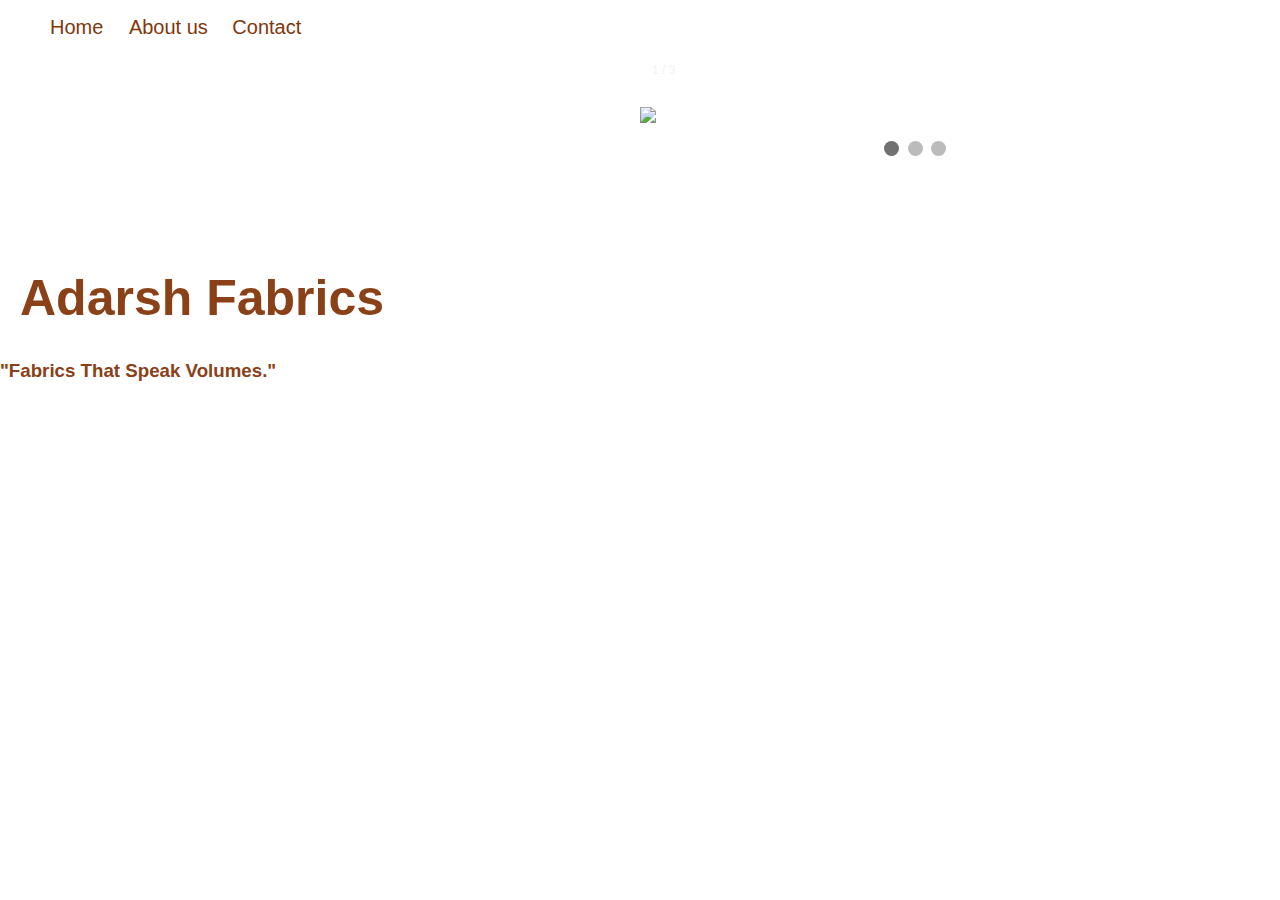
==== index.html @ 5527bf4a "That much i have done yet" ====
<!DOCTYPE html>
<html>
<head>
<meta name="viewport" content="width=device-width, initial-scale=1">
<style>
* {box-sizing: border-box}
body {font-family: Verdana, sans-serif; margin:0}
.mySlides {display: none}
img {vertical-align: middle;}

*{
  color:#8A4117;
}
/* Slideshow container */
.slideshow-container {
  max-width: 600px;
  position: relative;
  margin-left: 50%;
padding-top: 50px;
}

/* Next & previous buttons */
.prev, .next {
  cursor: pointer;
  position: absolute;
  top: 50%;
  width: auto;
  padding: 16px;
  margin-top: -22px;
  color: white;
  font-weight: bold;
  font-size: 18px;
  transition: 0.6s ease;
  border-radius: 0 3px 3px 0;
  user-select: none;
}

/* Position the "next button" to the right */
.next {
  right: 0;
  border-radius: 3px 0 0 3px;
}

/* On hover, add a black background color with a little bit see-through */
.prev:hover, .next:hover {
  /* background-color: rgba(190, 181, 181, 0.8); */
  background-color: white;
}



/* Number text (1/3 etc) */
.numbertext {
  color: #f2f2f2;
  font-size: 12px;
  padding: 8px 12px;
  position: absolute;
  top: 0;
}

/* The dots/bullets/indicators */
.dot {
  cursor: pointer;
  height: 15px;
  width: 15px;
  margin: 0 2px;
  background-color: #bbb;
  border-radius: 50%;
  display: inline-block;
  transition: background-color 0.6s ease;
}

.active, .dot:hover {
  background-color: #717171;
}

/* Fading animation */
.fade {
  animation-name: fade;
  animation-duration: 1.5s;
}

@keyframes fade {
  from {opacity: .4} 
  to {opacity: 1}
}

/* On smaller screens, decrease text size */
@media only screen and (max-width: 300px) {
  .prev, .next,.text {font-size: 11px}
}

h1{
 font-size: 35px;
 padding-left: 20px;
}

.btn{
    text-align:center;
    padding-left: 550px;

}
li{
    display:inline;
    text-decoration: none;
    list-style: none;
    padding: 10px;
    font-size: 20px;
    color: #80370D;
}

.left{
    float:left;
    padding-top: 180px;
    padding-left: 0px;
    
}
h3{
    padding-left: 0px;
    color:#8A4117;
}
h1{
    font-size: 50px;
    color:#8A4117;
}
</style>
</head>
<body>

    <div class="container">
<div class="nav">   
    <ul>
    <li>Home </li>
    <li>About us</li>
    <li> Contact </li>
    </ul>
</div> 
    </div>
    <div class="maincontainer">
        <div class="left">
            <h1>
                Adarsh Fabrics
            </h1>
            <h3>
                "Fabrics That Speak Volumes."
            </h3>
        </div>
<div class="slideshow-container">

<div class="mySlides fade">
  <div class="numbertext">1 / 3</div>
  <img src="https://i.pinimg.com/originals/da/59/3b/da593bd8b280fda04bbbe73b69584815.png" style="width:100%">
  <!-- <div class="text">Caption Text</div> -->
</div>

<div class="mySlides fade">
  <div class="numbertext">2 / 3</div>
  <img src="raymond1 (1).jpg" style="width:100%">
  <!-- <div class="text">Caption Two</div> -->
</div>

<div class="mySlides fade">
  <div class="numbertext">3 / 3</div>
  <img src="https://i.pinimg.com/originals/bd/92/a6/bd92a611d21beefa700466a74f881483.jpg" style="width:100%">
  <!-- <div class="text">Caption Three</div> -->
</div>

<a class="prev" onclick="plusSlides(-1)">❮</a>
<a class="next" onclick="plusSlides(1)">❯</a>

</div>
</div>
<br>


<div class="btn">
  <span class="dot" onclick="currentSlide(1)"></span> 
  <span class="dot" onclick="currentSlide(2)"></span> 
  <span class="dot" onclick="currentSlide(3)"></span> 
</div>

<script>
let slideIndex = 1;
showSlides(slideIndex);

function plusSlides(n) {
  showSlides(slideIndex += n);
}

function currentSlide(n) {
  showSlides(slideIndex = n);
}

function showSlides(n) {
  let i;
  let slides = document.getElementsByClassName("mySlides");
  let dots = document.getElementsByClassName("dot");
  if (n > slides.length) {slideIndex = 1}    
  if (n < 1) {slideIndex = slides.length}
  for (i = 0; i < slides.length; i++) {
    slides[i].style.display = "none";  
  }
  for (i = 0; i < dots.length; i++) {
    dots[i].className = dots[i].className.replace(" active", "");
  }
  slides[slideIndex-1].style.display = "block";  
  dots[slideIndex-1].className += " active";
}
</script>

</body>
</html>
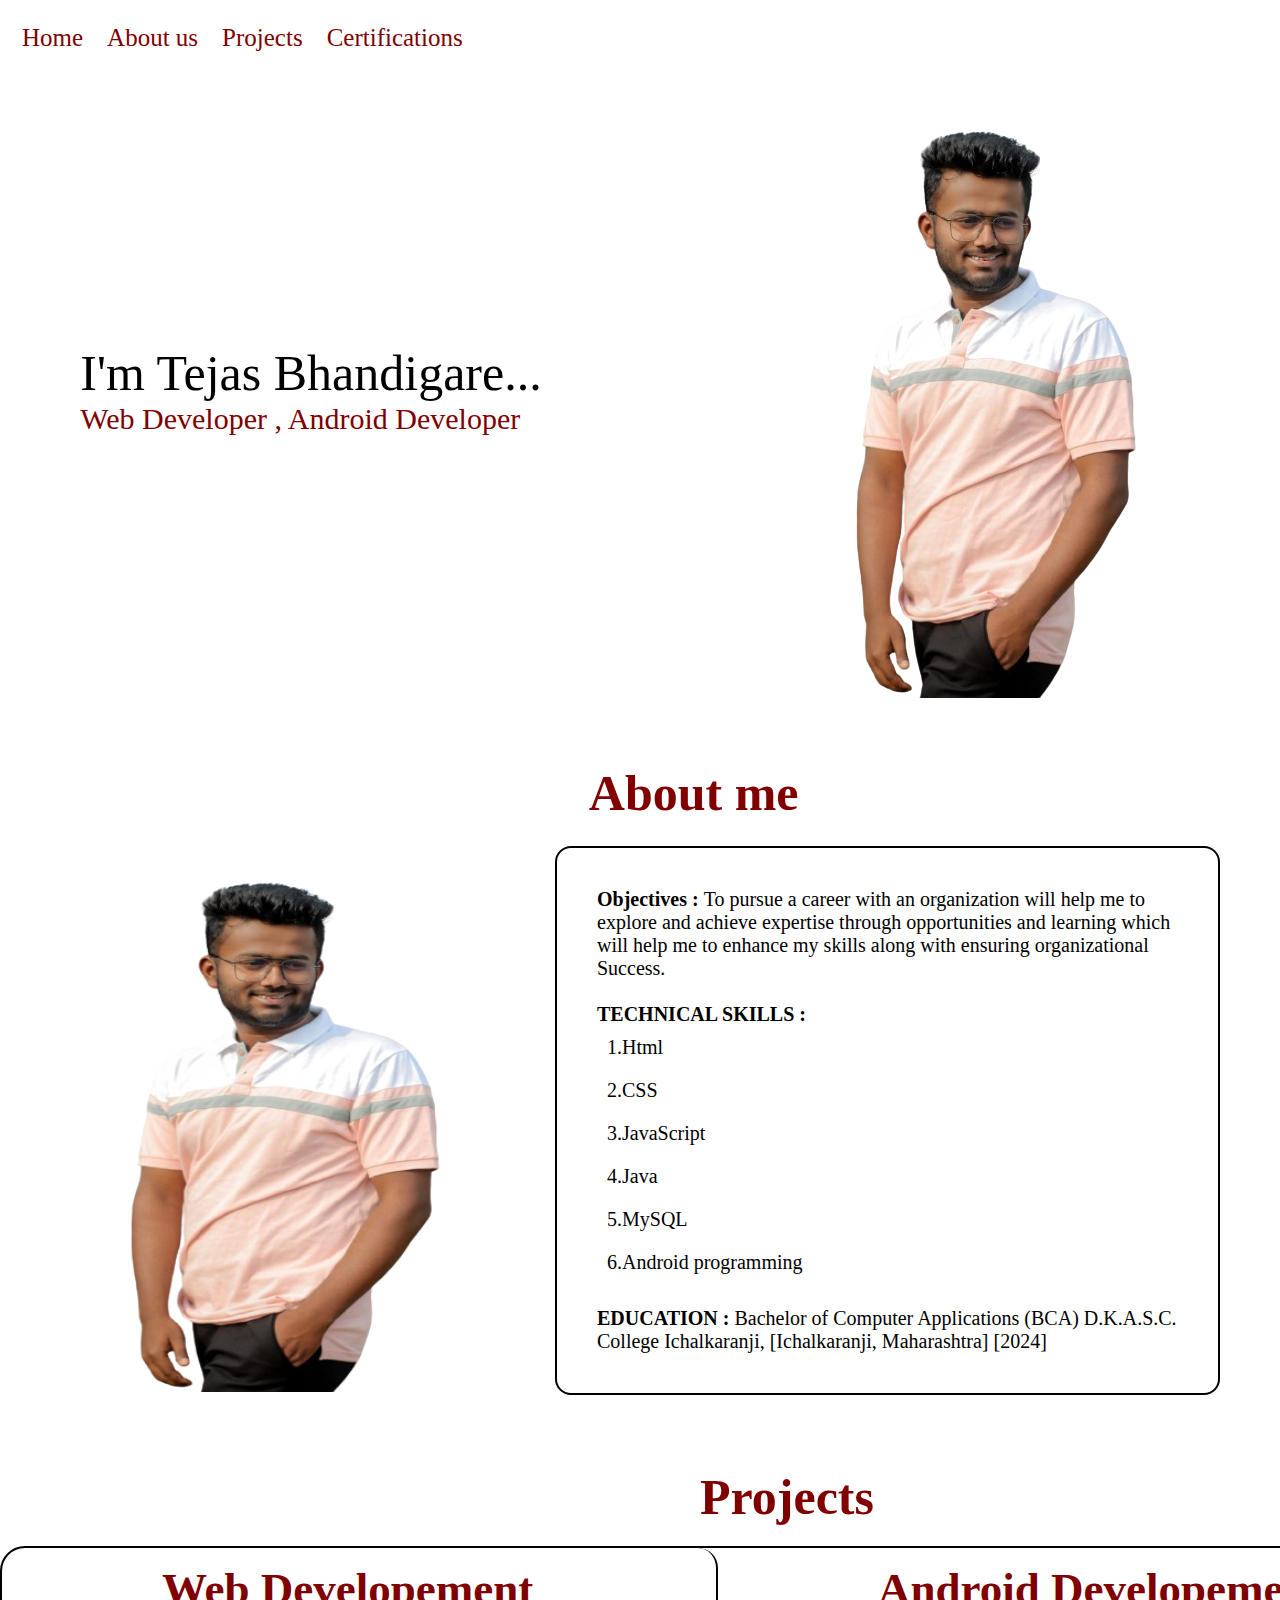
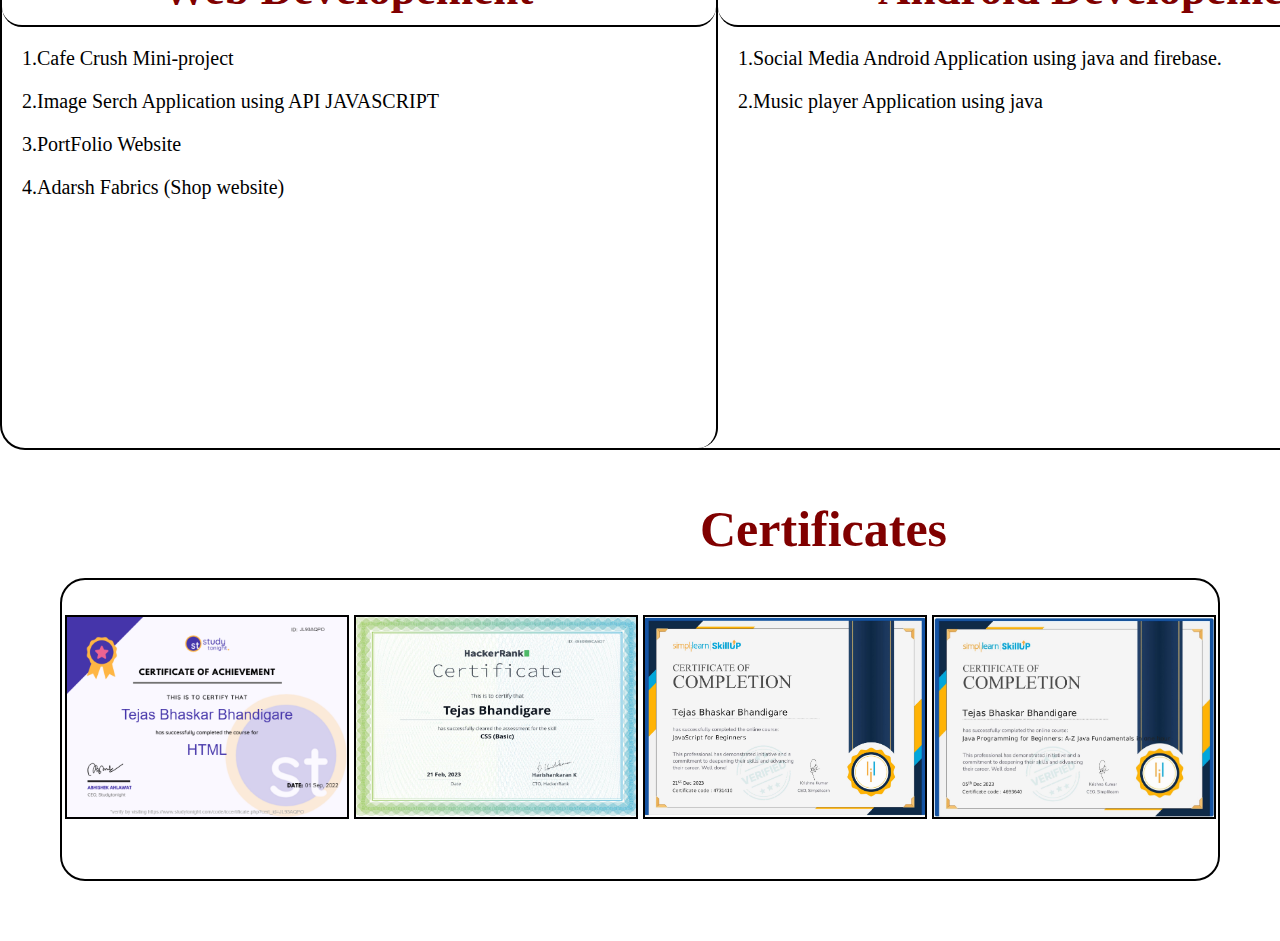
==== commit 604ec047: "Till now i have completed that much" ====
--- a/index.html
+++ b/index.html
@@ -1,212 +1,153 @@
 <!DOCTYPE html>
-<html>
+<html lang="en">
+
 <head>
-<meta name="viewport" content="width=device-width, initial-scale=1">
-<style>
-* {box-sizing: border-box}
-body {font-family: Verdana, sans-serif; margin:0}
-.mySlides {display: none}
-img {vertical-align: middle;}
+    <meta charset="UTF-8">
+    <meta name="viewport" content="width=device-width, initial-scale=1.0">
+    <title>Document</title>
+    <link rel="stylesheet" href="style.css">
+    <script src="script.js"></script>
+</head>
 
-*{
-  color:#8A4117;
-}
-/* Slideshow container */
-.slideshow-container {
-  max-width: 600px;
-  position: relative;
-  margin-left: 50%;
-padding-top: 50px;
-}
+<body>
+    <!--    
+    <button class="dark" onclick="myFunction()">D</button> -->
 
-/* Next & previous buttons */
-.prev, .next {
-  cursor: pointer;
-  position: absolute;
-  top: 50%;
-  width: auto;
-  padding: 16px;
-  margin-top: -22px;
-  color: white;
-  font-weight: bold;
-  font-size: 18px;
-  transition: 0.6s ease;
-  border-radius: 0 3px 3px 0;
-  user-select: none;
-}
+    <div class="containers">
+        <div class="nav">
+            <li class="l1">Home</li>
+            <li class="l1" id="#aboutus">About us</li>
+            <li class="l1">Projects</li>
+            <li class="l1">Certifications</li>
+        </div>
+        <div class="firstblock">
+            <div class="right1">
+                <p> I'm Tejas Bhandigare...</p>
+                <p class="nm2">Web Developer , Android Developer</p>
+            </div>
+            <div class="left1">
 
-/* Position the "next button" to the right */
-.next {
-  right: 0;
-  border-radius: 3px 0 0 3px;
-}
+                <img src="removebg.png">
 
-/* On hover, add a black background color with a little bit see-through */
-.prev:hover, .next:hover {
-  /* background-color: rgba(190, 181, 181, 0.8); */
-  background-color: white;
-}
+            </div>
+        </div>
+    </div>
+    <h1 class="heading" id="aboutus">About me</h1>
+    <div class="container">
+
+
+        <div class="right">
+            <img src="removebg.png" class="img_shape" height="550px" width="450px">
+
+        </div>
+        <div class="left">
+
+            <P><b>Objectives : </b>
+                To pursue a career with an organization will help me to explore and achieve expertise through
+                opportunities and learning which will help me to enhance my skills along with ensuring organizational
+                Success. </P>
+            <p>
+                <br>
+                <b>TECHNICAL SKILLS : </b>
+                <br>
+            <ul>
+                <li>1.Html </li>
+                <li>2.CSS</li>
+                <li>3.JavaScript</li>
+                <li>4.Java</li>
+                <li>5.MySQL</li>
+                <li>6.Android programming</li>
+
+            </ul>
+
+
+            </p>
+            <p><br>
+                <b> EDUCATION : </b>
+
+                Bachelor of Computer Applications (BCA)
+                D.K.A.S.C. College Ichalkaranji,
+                [Ichalkaranji, Maharashtra]
+                [2024]
+
+            </p>
+
+        </div>
+
+    </div>
+    <h1 class="head">Projects</h1>
+    <div class="container25">
+
+        <div class="left2">
+
+            <h1>Web Developement</h1>
+
+            <ul>
+                <li>
+                    1.Cafe Crush Mini-project
 
 
 
-/* Number text (1/3 etc) */
-.numbertext {
-  color: #f2f2f2;
-  font-size: 12px;
-  padding: 8px 12px;
-  position: absolute;
-  top: 0;
-}
+                </li>
+                <li>
+                    2.Image Serch Application using API JAVASCRIPT
 
-/* The dots/bullets/indicators */
-.dot {
-  cursor: pointer;
-  height: 15px;
-  width: 15px;
-  margin: 0 2px;
-  background-color: #bbb;
-  border-radius: 50%;
-  display: inline-block;
-  transition: background-color 0.6s ease;
-}
-
-.active, .dot:hover {
-  background-color: #717171;
-}
-
-/* Fading animation */
-.fade {
-  animation-name: fade;
-  animation-duration: 1.5s;
-}
-
-@keyframes fade {
-  from {opacity: .4} 
-  to {opacity: 1}
-}
-
-/* On smaller screens, decrease text size */
-@media only screen and (max-width: 300px) {
-  .prev, .next,.text {font-size: 11px}
-}
-
-h1{
- font-size: 35px;
- padding-left: 20px;
-}
-
-.btn{
-    text-align:center;
-    padding-left: 550px;
-
-}
-li{
-    display:inline;
-    text-decoration: none;
-    list-style: none;
-    padding: 10px;
-    font-size: 20px;
-    color: #80370D;
-}
-
-.left{
-    float:left;
-    padding-top: 180px;
-    padding-left: 0px;
-    
-}
-h3{
-    padding-left: 0px;
-    color:#8A4117;
-}
-h1{
-    font-size: 50px;
-    color:#8A4117;
-}
-</style>
-</head>
-<body>
-
-    <div class="container">
-<div class="nav">   
-    <ul>
-    <li>Home </li>
-    <li>About us</li>
-    <li> Contact </li>
-    </ul>
-</div> 
-    </div>
-    <div class="maincontainer">
-        <div class="left">
-            <h1>
-                Adarsh Fabrics
-            </h1>
-            <h3>
-                "Fabrics That Speak Volumes."
-            </h3>
-        </div>
-<div class="slideshow-container">
-
-<div class="mySlides fade">
-  <div class="numbertext">1 / 3</div>
-  <img src="https://i.pinimg.com/originals/da/59/3b/da593bd8b280fda04bbbe73b69584815.png" style="width:100%">
-  <!-- <div class="text">Caption Text</div> -->
-</div>
-
-<div class="mySlides fade">
-  <div class="numbertext">2 / 3</div>
-  <img src="raymond1 (1).jpg" style="width:100%">
-  <!-- <div class="text">Caption Two</div> -->
-</div>
-
-<div class="mySlides fade">
-  <div class="numbertext">3 / 3</div>
-  <img src="https://i.pinimg.com/originals/bd/92/a6/bd92a611d21beefa700466a74f881483.jpg" style="width:100%">
-  <!-- <div class="text">Caption Three</div> -->
-</div>
-
-<a class="prev" onclick="plusSlides(-1)">❮</a>
-<a class="next" onclick="plusSlides(1)">❯</a>
-
-</div>
-</div>
-<br>
+                </li>
+                <li>
+                    3.PortFolio Website
 
 
-<div class="btn">
-  <span class="dot" onclick="currentSlide(1)"></span> 
-  <span class="dot" onclick="currentSlide(2)"></span> 
-  <span class="dot" onclick="currentSlide(3)"></span> 
-</div>
+                </li>
+                <li>
+                    4.Adarsh Fabrics (Shop website)
+                </li>
 
-<script>
-let slideIndex = 1;
-showSlides(slideIndex);
 
-function plusSlides(n) {
-  showSlides(slideIndex += n);
-}
 
-function currentSlide(n) {
-  showSlides(slideIndex = n);
-}
+            </ul>
 
-function showSlides(n) {
-  let i;
-  let slides = document.getElementsByClassName("mySlides");
-  let dots = document.getElementsByClassName("dot");
-  if (n > slides.length) {slideIndex = 1}    
-  if (n < 1) {slideIndex = slides.length}
-  for (i = 0; i < slides.length; i++) {
-    slides[i].style.display = "none";  
-  }
-  for (i = 0; i < dots.length; i++) {
-    dots[i].className = dots[i].className.replace(" active", "");
-  }
-  slides[slideIndex-1].style.display = "block";  
-  dots[slideIndex-1].className += " active";
-}
-</script>
 
+        </div>
+        <div class="right2">
+            <h1>Android Developement</h1>
+            <ul>
+                <li>
+                    1.Social Media Android Application using java and firebase.
+                </li>
+                <li>
+                    2.Music player Application using java
+                </li>
+                <li>
+
+                </li>
+            </ul>
+        </div>
+    </div>
+
+
+    <h1 class="head"> Certificates </h1>
+    <div class="container3">
+        <div class="pics">
+            <a href="html.png"><img src="html.png" class="certify" srcset=""></a>
+        </div>
+        <div class="pics">
+            <a href="css.jpg"><img src="css.jpg" class="certify" srcset=""></a>
+        </div>
+        <div class="pics">
+            <a href="js.png"><img src="js.png" class="certify" srcset=""></a>
+        </div>
+        <div class="pics">
+            <a href="java_certificate.jpg"><img src="java_certificate.jpg" class="certify" srcset=""></a>
+
+        </div>
+
+
+    </div>
+
+    <div class="socialmedia">
+
+        
+    </div>
 </body>
-</html> 
+
+</html>--- a/style.css
+++ b/style.css
@@ -0,0 +1,265 @@
+*{
+    margin: 0;
+    padding: 0;
+    /* background:  radial-gradient(circle, rgba(238,174,202,1) 0%, rgba(148,187,233,0.6951155462184874) 89%);; */
+
+}
+
+body{
+    background-color: white;
+    color: black;
+    font-size: 25px;
+    border-color: black;
+}
+
+.img_shape{
+    /* border-radius: 35px; */
+    /* border: 2px solid black; */
+}
+/* .dark{
+    margin-left: 98%;
+    background-color: black;
+    color: white;   
+    border:2px solid black;
+    border-radius: 30px;
+} */
+.dark-mode {
+    background-color:black;
+    color: white;
+    border-color: azure;
+  }
+
+
+  
+.nav{
+    list-style: none;
+    display: inline-flex;
+    
+    padding: 12px;
+    padding-inline: 10px;
+}
+
+.l1{
+    padding: 12px;
+    color: maroon;
+    font-size: 25px;
+}
+
+
+.firstblock{
+    display: flex;
+    align-items: center;
+    justify-content: center;
+     
+    
+}
+.left1{
+    padding-top:10px;
+    
+    padding-left: 250px;
+
+
+}
+
+.right1{    
+font-size: 50px;
+align-items: end;
+}
+
+.nm2{
+    font-size: 30px;
+    color: maroon;
+}
+.containers{
+    margin-bottom: 50px;
+    font-family: 'Times New Roman', Times, serif;
+}
+.container{
+    display: flex; 
+    align-items: center;
+    justify-content: center;
+   background-color: white;
+     padding: 20px 60px; 
+    margin-bottom: 50px;
+    margin: auto;
+}
+
+.left{
+    font-size: 20px;
+    border: 2px solid black; 
+    padding-top: 0px;
+    padding: 40px;
+    margin-left: 45px;
+    border-radius: 16px;
+    font-family:'Times New Roman', Times, serif;
+}
+.left li{
+    list-style: none;
+
+}
+.left.pre{
+    font-family: 'Courier New', Courier, monospace;
+}
+
+.heading{
+   padding-left: 46%;
+   padding-top: 10px; 
+   color: maroon;
+}
+
+.container2{
+    display: flex;
+    padding-top: 35px;
+    padding-bottom: 60px;
+    margin-bottom: 150px;
+    background-color:white;
+}
+
+.head{
+    padding-left: 47%;
+    padding-top: 50px;
+    padding-bottom: 25px;
+    
+}
+.head h1{
+    margin-bottom: 30px;
+}
+.pics{
+  
+    height: 200px;
+    width: 280px;   
+    /* border-radius: 12px; */
+    /* border: 1px solid rgb(255, 255, 255); */
+    margin: auto;
+    
+}
+.container3{
+    display: flex;
+    padding-top: 35px;
+    padding-bottom: 60px;
+    border: 2px solid black;
+    border-radius: 25px;
+   margin-left: 60px;
+   margin-right: 60px;
+   margin-bottom: 60px;
+
+}
+.head{
+   
+    padding-top: 50px;
+    padding-bottom: 25px;
+    color: maroon;
+    /* border: 1px inset black; */
+    justify-content: center;
+  
+}
+
+.pics{
+  
+    height: 200px;
+    width: 280px;
+    /* border: 2px solid rgb(255, 255, 255); */
+    margin: auto;
+    /* box-shadow: 5px 5px 5px 5px lightcyan; */
+    
+}
+
+.certify{
+    height: 200px;
+    width: 280px;
+}
+/* .pics {
+    --c:#94bbe9; 
+    --b: 10px;  
+    --g: 5px;     
+    
+    padding: calc(var(--g) + var(--b));
+    --_g: #0000 25%,var(--c) 0;
+    background: 
+      conic-gradient(from 180deg at top    var(--b) right var(--b),var(--_g))
+       var(--_i,200%) 0  /200% var(--_i,var(--b))  no-repeat,
+      conic-gradient(            at bottom var(--b) left  var(--b),var(--_g))
+       0   var(--_i,200%)/var(--_i,var(--b)) 200%  no-repeat;
+    transition: .3s, background-position .3s .3s;
+    cursor: pointer;
+  } 
+  img:hover {
+    --_i: 100%;
+    transition: .3s, background-size .3s .3s;
+  } */
+
+.pics{
+    border: 2px solid black;
+}
+  .container25{
+    display: flex; 
+    height: 500px;
+    width: 1430px;
+    border: 2px solid black;
+    margin: auto;
+    border-radius: 25px;
+    font-family: 'Times New Roman', Times, serif;
+
+  
+} 
+
+.head{
+  
+    color:maroon;
+    margin: auto;
+    padding-inline-start: 700px;
+    padding-bottom: 20px;
+}
+
+.left2 {
+    height: 500px;
+    width: 765px;
+    /* background-color: rgb(253, 245, 235); */
+    border-right: 2px solid black;
+    border-radius: 20px;
+}
+
+.left2 h1{
+    color: maroon;
+    padding-inline-start: 160px;
+    padding-bottom: 10px;
+    padding-top: 15px;
+    font-size: 45px;
+    border-bottom: 2px solid black;
+    border-radius: 20px;
+    
+}
+
+.right2{
+    width:765px;
+    /* background-color: rgb(253, 245, 235); */
+    border-radius: 20px;
+
+}
+.right2 h1{
+    color: maroon;
+    padding-bottom: 10px;
+    padding-inline-start: 160px;
+    border-bottom: 2px solid black;
+    border-radius: 20px;
+    padding-top: 15px;
+    font-size: 45px;
+}
+
+.left2 ul ,li{
+    font-size: 20px;
+    
+    list-style: none;
+    padding: 10px;
+}
+
+.right2 ul ,li{
+    font-size: 20px;  
+    list-style: none;
+    padding: 10px;
+}
+  
+  
+
+  
+  